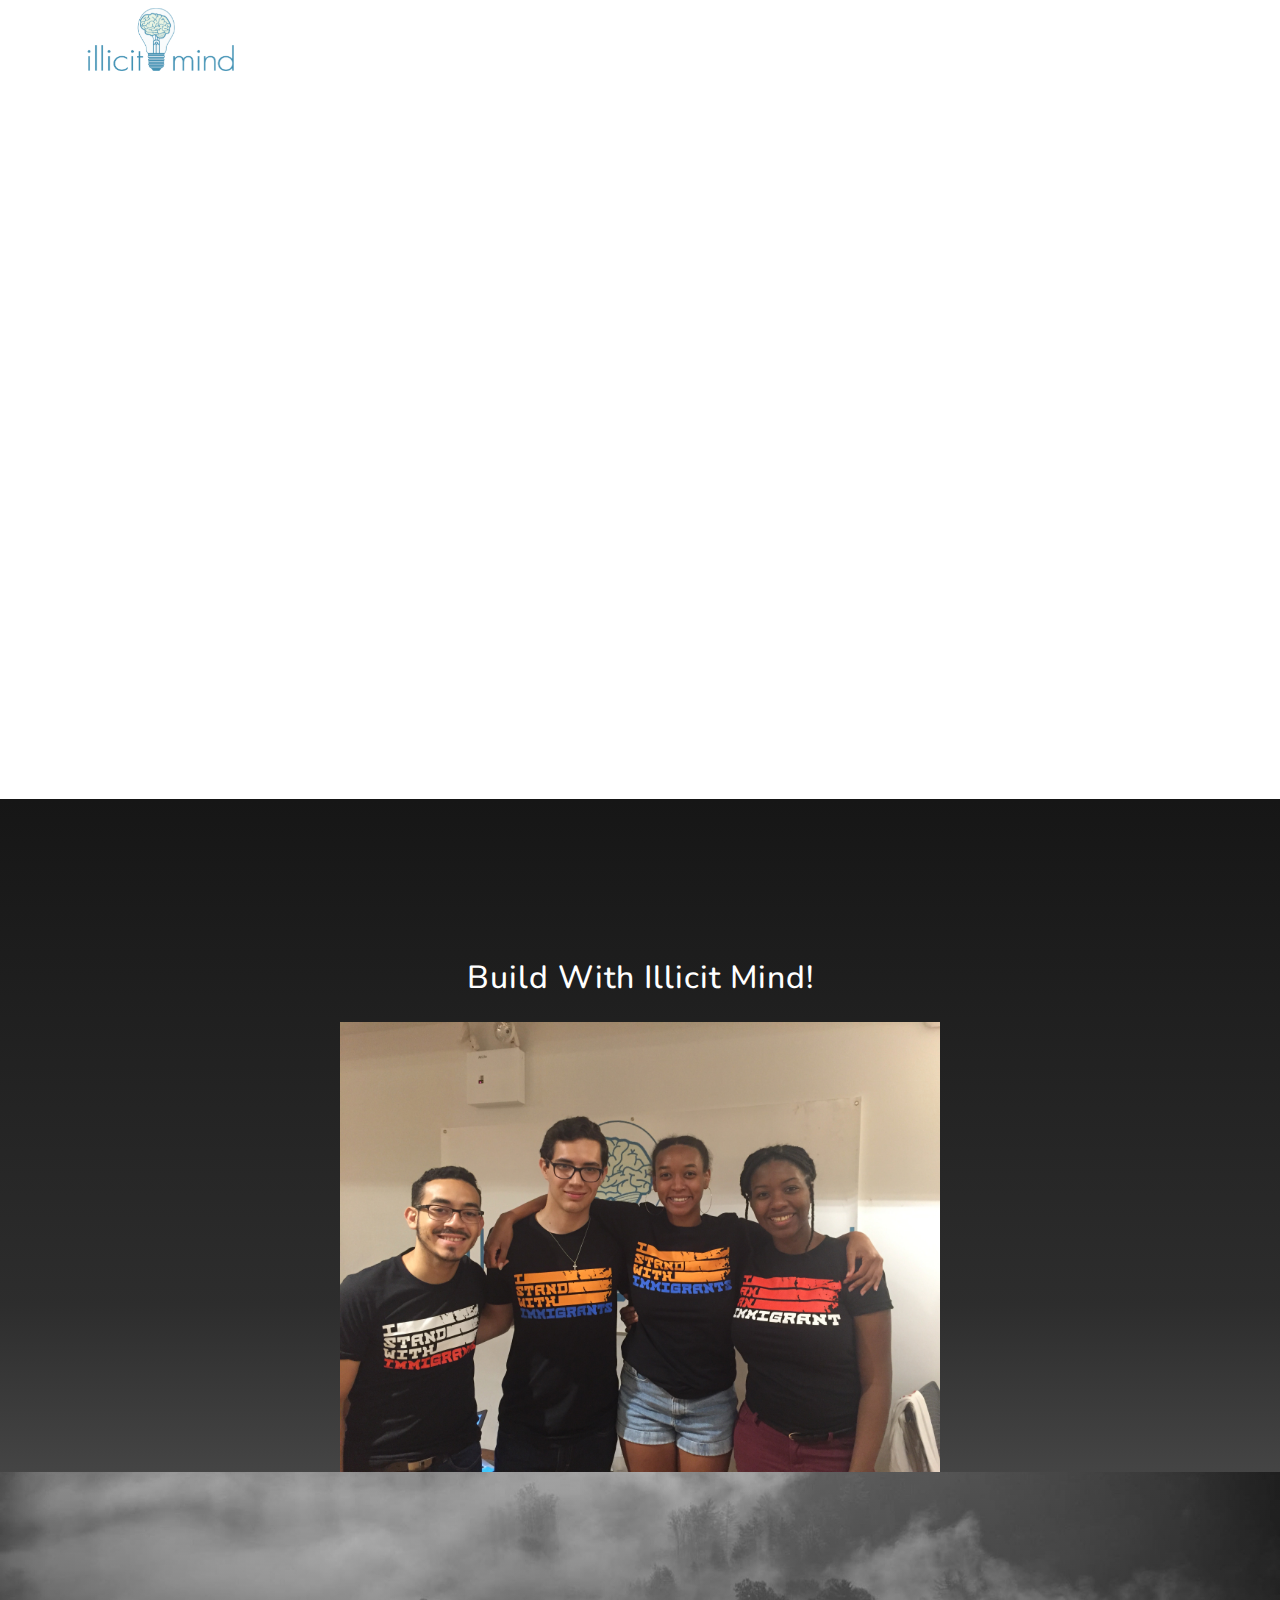
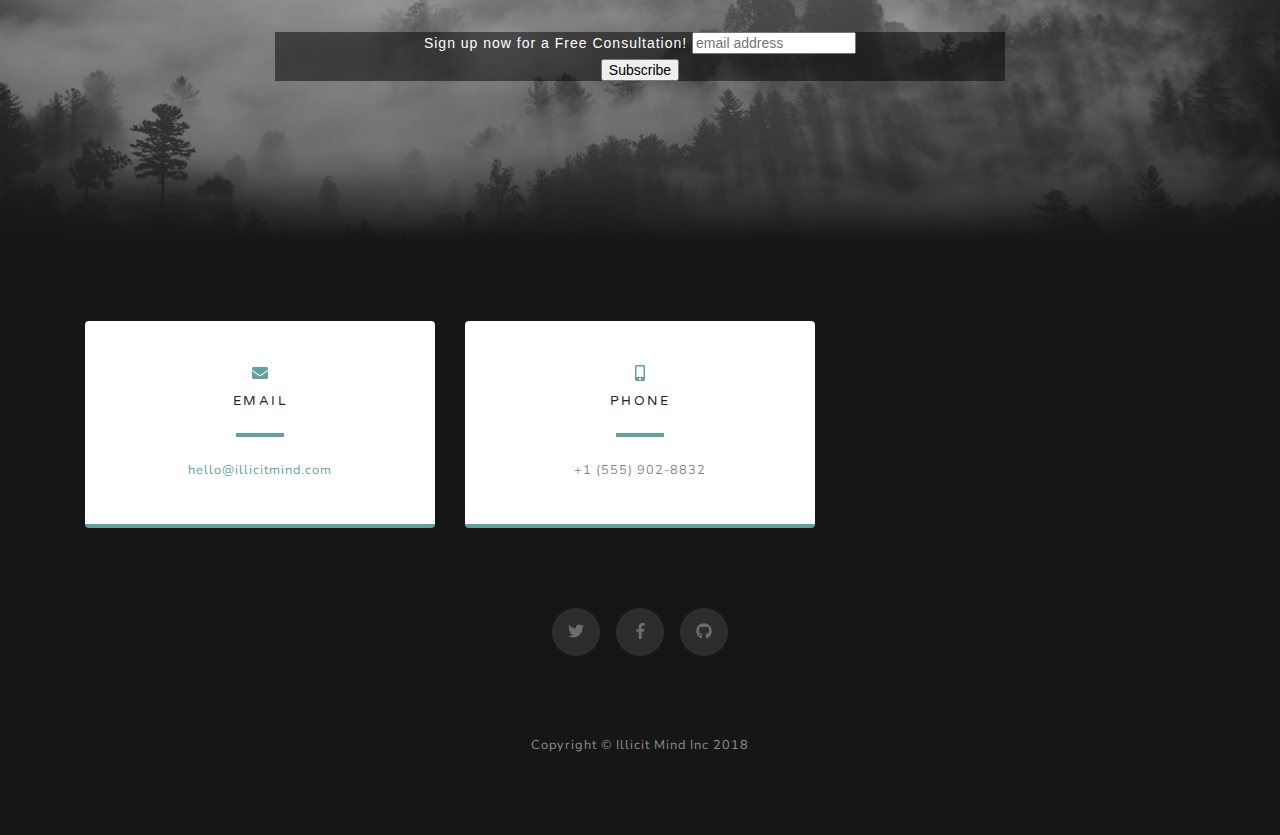
==== index.html @ fdbd666c "New" ====
<!DOCTYPE html>
<html lang="en">

  <head>

    <meta charset="utf-8">
    <meta name="viewport" content="width=device-width, initial-scale=1, shrink-to-fit=no">
    <meta name="description" content="">
    <meta name="author" content="">

    <title>Grayscale - Start Bootstrap Theme</title>

    <!-- Bootstrap core CSS -->
    <link href="vendor/bootstrap/css/bootstrap.min.css" rel="stylesheet">

    <!-- Custom fonts for this template -->
    <link href="https://fonts.googleapis.com/css?family=Varela+Round" rel="stylesheet">
    <link href="https://fonts.googleapis.com/css?family=Nunito:200,200i,300,300i,400,400i,600,600i,700,700i,800,800i,900,900i" rel="stylesheet">

    <!-- Custom styles for this template -->
    <link href="css/grayscale.min.css" rel="stylesheet">
<!-- Begin MailChimp Signup Form -->
<link href="http://cdn-images.mailchimp.com/embedcode/horizontal-slim-10_7.css" rel="stylesheet" type="text/css">
<style type="text/css">
	#mc_embed_signup{background:rgba(0, 0, 0, 0.5); clear:left; font:14px Helvetica,Arial,sans-serif; width:100%;}
	/* Add your own MailChimp form style overrides in your site stylesheet or in this style block.
	   We recommend moving this block and the preceding CSS link to the HEAD of your HTML file. */
</style>


<!--End mc_embed_signup-->
  </head>

  <body id="page-top">

    <!-- Navigation -->
    <nav class="navbar navbar-expand-lg navbar-light fixed-top" id="mainNav">
      <div class="container" >
          <a class="navbar-brand" href="#">
              <img id="logo" class="d-inline-block mr-1" alt="Logo" src="img/logo.png" style="width: 150px;"> 
               </a>
        
        
      </div>
    </nav>

   
      
      <div class="container-fluid" style="margin-bottom: 1em;">
          <div class="embed-responsive embed-responsive-16by9" style="margin-top: 5em;">
              <iframe class="embed-responsive-item" src="https://www.youtube.com/embed/RfRRzMKHbWQ" frameborder="0" allowfullscreen></iframe>
            </div>
      </div>


    <!-- About Section -->
    <section id="about" class="about-section text-center">
      <div class="container">
        <div class="row">
          <div class="col-lg-8 mx-auto">
            <h2 class="text-white mb-4">Build With Illicit Mind!</h2>
          </div>
        </div>
        <img src="img/team.jpg" class="img-fluid" alt="" style="width: 600px;">
      </div>
    </section>

    <!-- Signup Section -->
    <section id="signup" class="signup-section">
      <div class="container">
        <div class="row">
          <div class="col-md-10 col-lg-8 mx-auto text-center">

              <div id="mc_embed_signup">
                  <form action="https://illicitmind.us8.list-manage.com/subscribe/post?u=f2059173db75cffe01d63f84f&amp;id=27ee53eab3" method="post" id="mc-embedded-subscribe-form" name="mc-embedded-subscribe-form" class="validate" target="_blank" novalidate>
                      <div id="mc_embed_signup_scroll">
                    <label for="mce-EMAIL" style="color: #fff;">Sign up now for a Free Consultation!</label>
                    <input type="email" value="" name="EMAIL" class="email" id="mce-EMAIL" placeholder="email address" required>
                      <!-- real people should not fill this in and expect good things - do not remove this or risk form bot signups-->
                      <div style="position: absolute; left: -5000px;" aria-hidden="true"><input type="text" name="b_f2059173db75cffe01d63f84f_27ee53eab3" tabindex="-1" value=""></div>
                      <div class="clear"><input type="submit" value="Subscribe" name="subscribe" id="mc-embedded-subscribe" class="button"></div>
                      </div>
                  </form>
                  </div>

          </div>
        </div>
      </div>
    </section>

    <!-- Contact Section -->
    <section class="contact-section bg-black">
      <div class="container">

        <div class="row">

          <div class="col-md-4 mb-3 mb-md-0">
            <div class="card py-4 h-100">
              <div class="card-body text-center">
                <i class="fas fa-envelope text-primary mb-2"></i>
                <h4 class="text-uppercase m-0">Email</h4>
                <hr class="my-4">
                <div class="small text-black-50">
                  <a href="#">hello@illicitmind.com</a>
                </div>
              </div>
            </div>
          </div>

          <div class="col-md-4 mb-3 mb-md-0">
            <div class="card py-4 h-100">
              <div class="card-body text-center">
                <i class="fas fa-mobile-alt text-primary mb-2"></i>
                <h4 class="text-uppercase m-0">Phone</h4>
                <hr class="my-4">
                <div class="small text-black-50">+1 (555) 902-8832</div>
              </div>
            </div>
          </div>
        </div>

        <div class="social d-flex justify-content-center">
          <a href="#" class="mx-2">
            <i class="fab fa-twitter"></i>
          </a>
          <a href="#" class="mx-2">
            <i class="fab fa-facebook-f"></i>
          </a>
          <a href="#" class="mx-2">
            <i class="fab fa-github"></i>
          </a>
        </div>

      </div>
    </section>

    <!-- Footer -->
    <footer class="bg-black small text-center text-white-50">
      <div class="container">
        Copyright &copy; Illicit Mind Inc 2018
      </div>
    </footer>

    <!-- Bootstrap core JavaScript -->
    <script src="vendor/jquery/jquery.min.js"></script>
    <script src="vendor/bootstrap/js/bootstrap.bundle.min.js"></script>

    <!-- Plugin JavaScript -->
    <script src="vendor/font-awesome/js/all.js"></script>
    <script src="vendor/jquery-easing/jquery.easing.min.js"></script>

    <!-- Custom scripts for this template -->
    <script src="js/grayscale.min.js"></script>

  </body>

</html>
---- css/grayscale.min.css ----
#mainNav{min-height:56px;background-color:#fff}#mainNav .navbar-toggler{font-size:80%;padding:.75rem;color:#64a19d;border:1px solid #64a19d}#mainNav .navbar-toggler:focus{outline:0}#mainNav .navbar-brand{color:#161616;font-weight:700;padding:.9rem 0}#mainNav .navbar-nav .nav-item:hover{color:fade(white,80%);outline:0;background-color:transparent}#mainNav .navbar-nav .nav-item:active,#mainNav .navbar-nav .nav-item:focus{outline:0;background-color:transparent}@media (min-width:992px){#mainNav{padding-top:0;padding-bottom:0;border-bottom:none;background-color:transparent;transition:background-color .3s ease-in-out}#mainNav .navbar-brand{padding:.5rem 0;color:rgba(255,255,255,.5)}#mainNav .nav-link{transition:none;padding:2rem 1.5rem;color:rgba(255,255,255,.5)}#mainNav .nav-link:hover{color:rgba(255,255,255,.75)}#mainNav .nav-link:active{color:#fff}#mainNav.navbar-shrink{background-color:#fff}#mainNav.navbar-shrink .navbar-brand{color:#161616}#mainNav.navbar-shrink .nav-link{color:#161616;padding:1.5rem 1.5rem 1.25rem;border-bottom:.25rem solid transparent}#mainNav.navbar-shrink .nav-link:hover{color:#64a19d}#mainNav.navbar-shrink .nav-link:active{color:#467370}#mainNav.navbar-shrink .nav-link.active{color:#64a19d;outline:0;border-bottom:.25rem solid #64a19d}}.masthead{position:relative;width:100%;height:auto;min-height:35rem;padding:15rem 0;background:linear-gradient(to bottom,rgba(22,22,22,.1) 0,rgba(22,22,22,.5) 75%,#161616 100%),url(../img/bg-masthead.jpg);background-position:center;background-repeat:no-repeat;background-attachment:scroll;background-size:cover}.masthead h1{font-family:'Varela Round';font-size:2.5rem;line-height:2.5rem;letter-spacing:.8rem;background:-webkit-linear-gradient(rgba(255,255,255,.9),rgba(255,255,255,0));-webkit-text-fill-color:transparent;-webkit-background-clip:text}.masthead h2{max-width:20rem;font-size:1rem}@media (min-width:768px){.masthead h1{font-size:4rem;line-height:4rem}}@media (min-width:992px){.masthead{height:100vh;padding:0}.masthead h1{font-size:6.5rem;line-height:6.5rem;letter-spacing:.8rem}.masthead h2{max-width:30rem;font-size:1.25rem}}.btn{box-shadow:0 .1875rem .1875rem 0 rgba(0,0,0,.1)!important;padding:1.25rem 2rem;font-family:'Varela Round';font-size:80%;text-transform:uppercase;letter-spacing:.15rem;border:0}.btn-primary{background-color:#64a19d}.btn-primary:hover{background-color:#4f837f}.btn-primary:focus{background-color:#4f837f;color:#fff}.btn-primary:active{background-color:#467370!important}.about-section{padding-top:10rem;background:linear-gradient(to bottom,#161616 0,rgba(22,22,22,.9) 75%,rgba(22,22,22,.8) 100%)}.about-section p{margin-bottom:5rem}.projects-section{padding:10rem 0}.projects-section .featured-text{padding:2rem}@media (min-width:992px){.projects-section .featured-text{padding:0 0 0 2rem;border-left:.5rem solid #64a19d}}.projects-section .project-text{padding:3rem;font-size:90%}@media (min-width:992px){.projects-section .project-text{padding:5rem}.projects-section .project-text hr{border-color:#64a19d;border-width:.25rem;width:30%}}.signup-section{padding:10rem 0;background:linear-gradient(to bottom,rgba(22,22,22,.1) 0,rgba(22,22,22,.5) 75%,#161616 100%),url(../img/bg-signup.jpg);background-position:center;background-repeat:no-repeat;background-attachment:scroll;background-size:cover}.signup-section .form-inline input{box-shadow:0 .1875rem .1875rem 0 rgba(0,0,0,.1)!important;padding:1.25rem 2rem;font-family:'Varela Round';font-size:80%;text-transform:uppercase;letter-spacing:.15rem;border:0}.contact-section{padding:5rem 0 0}.contact-section .card{border:0;border-bottom:.25rem solid #64a19d}.contact-section .card h4{font-size:.8rem;font-family:'Varela Round';text-transform:uppercase;letter-spacing:.15rem}.contact-section .card hr{border-color:#64a19d;border-width:.25rem;width:3rem}.contact-section .social{margin-top:5rem}.contact-section .social a{text-align:center;height:3rem;width:3rem;background:rgba(255,255,255,.1);border-radius:100%;line-height:3rem;color:rgba(255,255,255,.3)}.contact-section .social a:hover{color:rgba(255,255,255,.5)}.contact-section .social a:active{color:#fff}body{font-family:Nunito;letter-spacing:.0625em}a{color:#64a19d}a:focus,a:hover{text-decoration:none;color:#3c6360}.bg-black{background-color:#161616!important}.bg-primary{background-color:#64a19d!important}.text-primary{color:#64a19d!important}footer{padding:5rem 0}
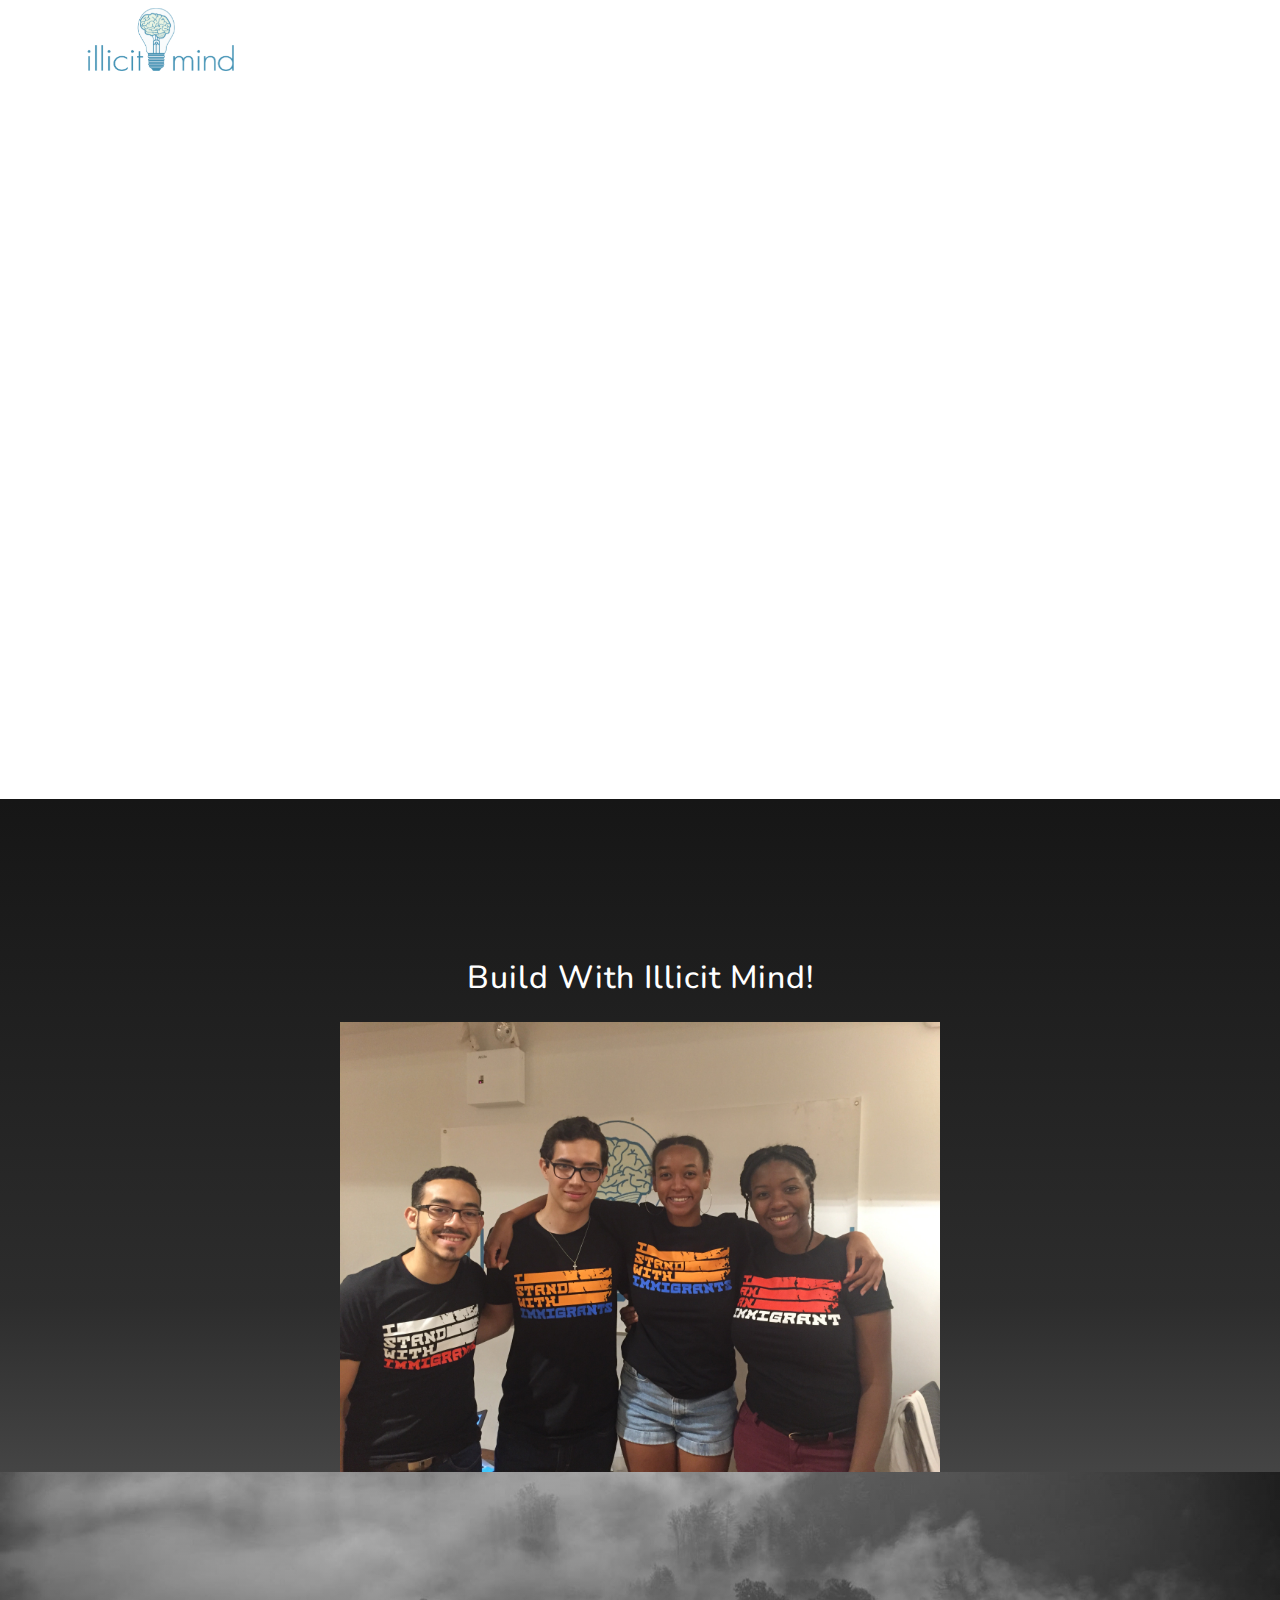
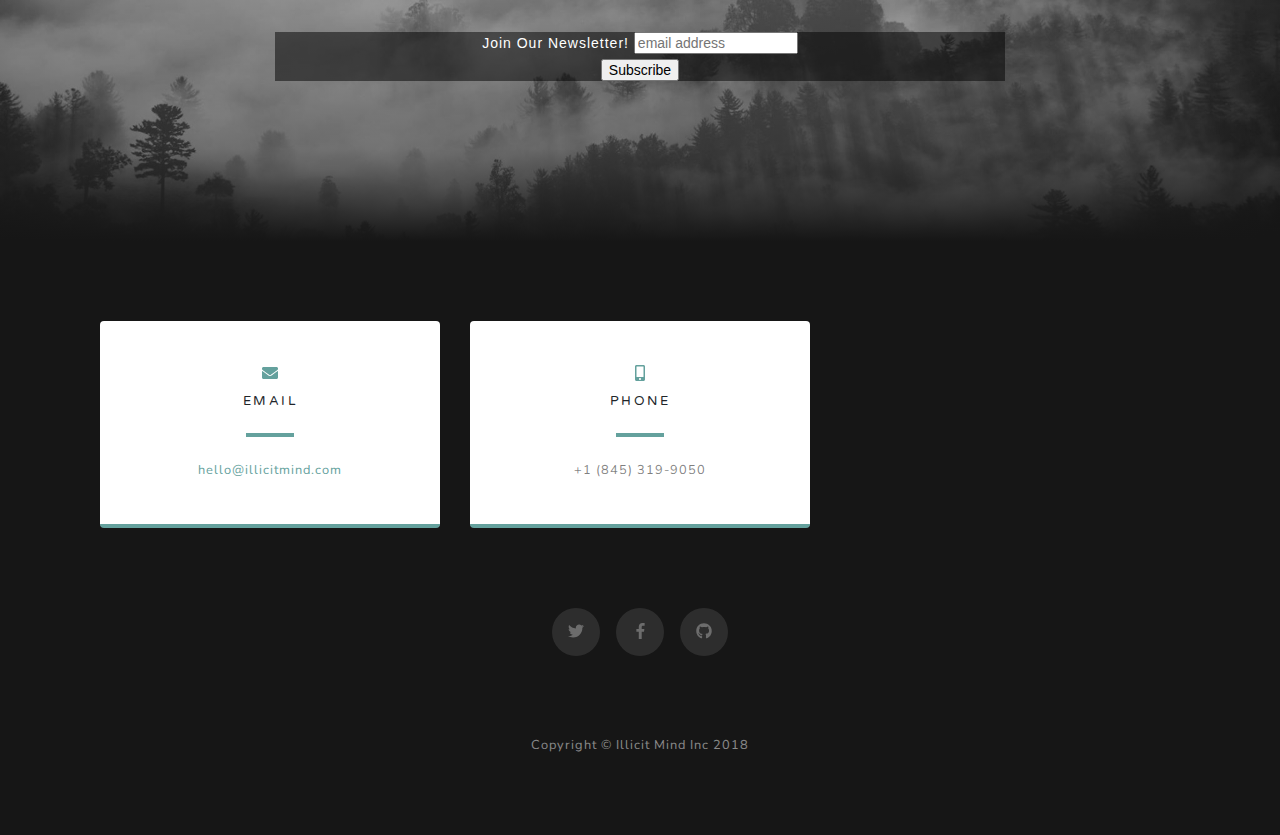
==== commit 49949272: "updates" ====
--- a/index.html
+++ b/index.html
@@ -8,7 +8,7 @@
     <meta name="description" content="">
     <meta name="author" content="">
 
-    <title>Grayscale - Start Bootstrap Theme</title>
+    <title>Illicit Mind Inc</title>
 
     <!-- Bootstrap core CSS -->
     <link href="vendor/bootstrap/css/bootstrap.min.css" rel="stylesheet">
@@ -74,7 +74,7 @@
               <div id="mc_embed_signup">
                   <form action="https://illicitmind.us8.list-manage.com/subscribe/post?u=f2059173db75cffe01d63f84f&amp;id=27ee53eab3" method="post" id="mc-embedded-subscribe-form" name="mc-embedded-subscribe-form" class="validate" target="_blank" novalidate>
                       <div id="mc_embed_signup_scroll">
-                    <label for="mce-EMAIL" style="color: #fff;">Sign up now for a Free Consultation!</label>
+                    <label for="mce-EMAIL" style="color: #fff;">Join Our Newsletter!</label>
                     <input type="email" value="" name="EMAIL" class="email" id="mce-EMAIL" placeholder="email address" required>
                       <!-- real people should not fill this in and expect good things - do not remove this or risk form bot signups-->
                       <div style="position: absolute; left: -5000px;" aria-hidden="true"><input type="text" name="b_f2059173db75cffe01d63f84f_27ee53eab3" tabindex="-1" value=""></div>
@@ -92,7 +92,8 @@
     <section class="contact-section bg-black">
       <div class="container">
 
-        <div class="row">
+        <div class="row" style="float: none;
+        margin: 0 auto;">
 
           <div class="col-md-4 mb-3 mb-md-0">
             <div class="card py-4 h-100">
@@ -113,7 +114,7 @@
                 <i class="fas fa-mobile-alt text-primary mb-2"></i>
                 <h4 class="text-uppercase m-0">Phone</h4>
                 <hr class="my-4">
-                <div class="small text-black-50">+1 (555) 902-8832</div>
+                <div class="small text-black-50">+1 (845) 319-9050‬</div>
               </div>
             </div>
           </div>
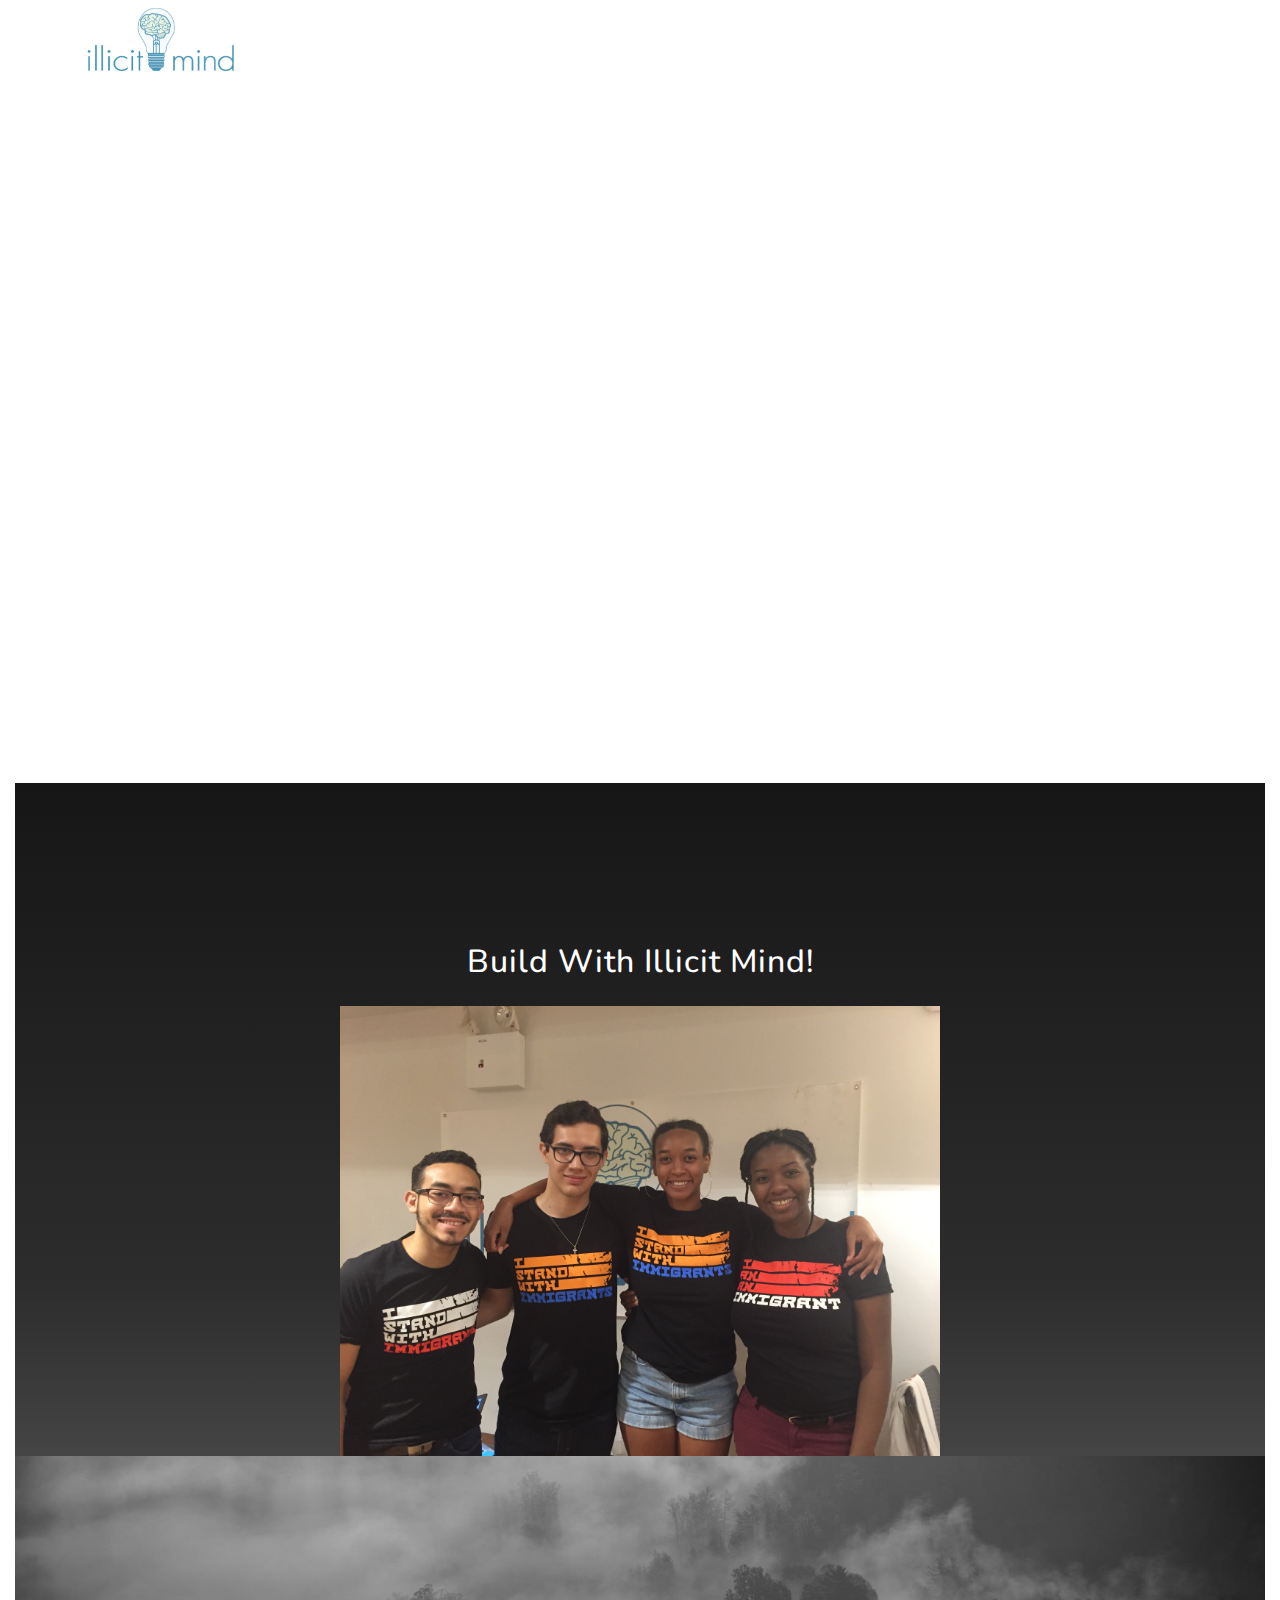
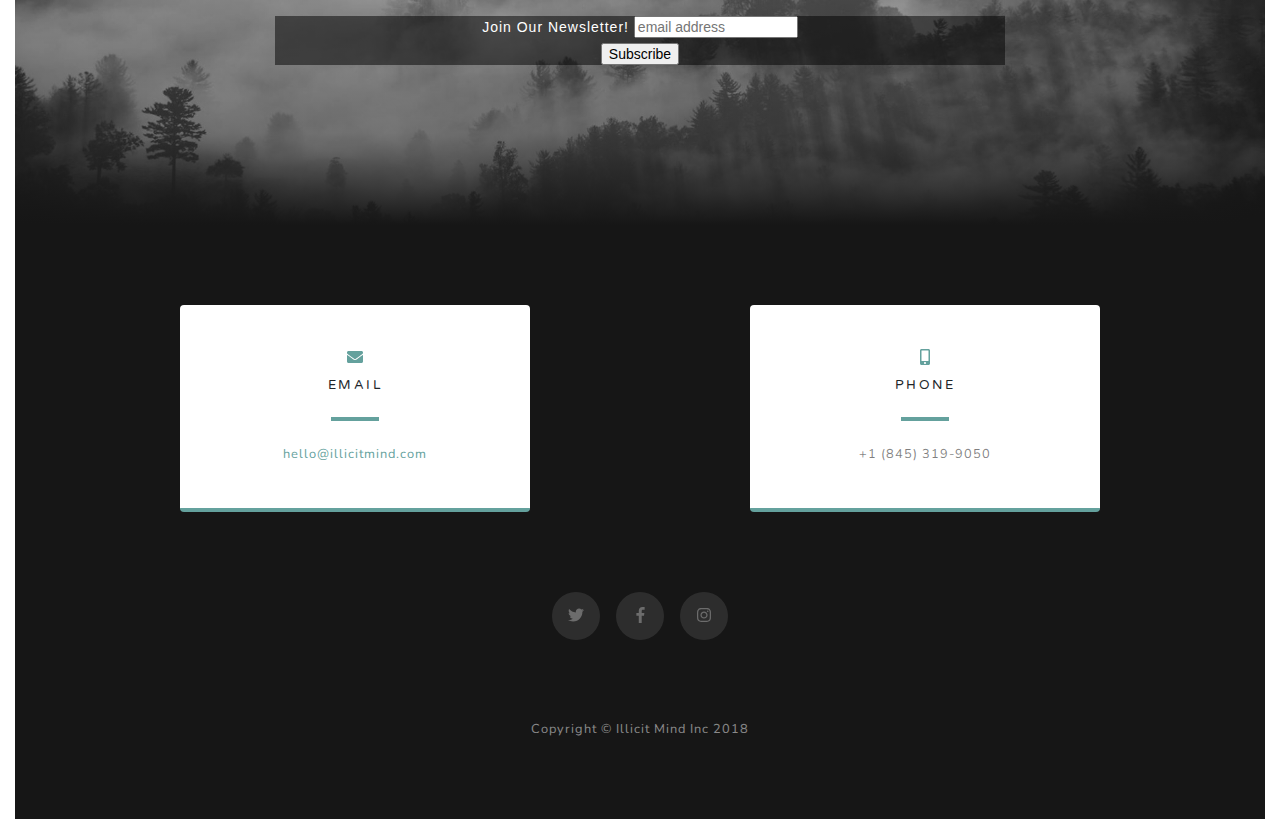
==== commit 4d83d94f: "new vid" ====
--- a/index.html
+++ b/index.html
@@ -47,9 +47,11 @@
    
       
       <div class="container-fluid" style="margin-bottom: 1em;">
-          <div class="embed-responsive embed-responsive-16by9" style="margin-top: 5em;">
+          <!--<div class="embed-responsive embed-responsive-16by9" style="margin-top: 5em;">
               <iframe class="embed-responsive-item" src="https://www.youtube.com/embed/RfRRzMKHbWQ" frameborder="0" allowfullscreen></iframe>
-            </div>
+            </div> -->
+            <div class="embed-responsive embed-responsive-16by9" style="margin-top: 5em;">
+              <iframe class="embed-responsive-item" src="https://vimeo.com/281880380"></iframe>
       </div>
 
 
@@ -92,10 +94,10 @@
     <section class="contact-section bg-black">
       <div class="container">
 
-        <div class="row" style="float: none;
-        margin: 0 auto;">
+        <div class="row" >
 
-          <div class="col-md-4 mb-3 mb-md-0">
+          <div class="col-md-4 mb-3 mb-md-0" style="float: center;
+          margin: 0 auto;">
             <div class="card py-4 h-100">
               <div class="card-body text-center">
                 <i class="fas fa-envelope text-primary mb-2"></i>
@@ -108,7 +110,8 @@
             </div>
           </div>
 
-          <div class="col-md-4 mb-3 mb-md-0">
+          <div class="col-md-4 mb-3 mb-md-0" style="float: center;
+          margin: 0 auto;">
             <div class="card py-4 h-100">
               <div class="card-body text-center">
                 <i class="fas fa-mobile-alt text-primary mb-2"></i>
@@ -121,14 +124,14 @@
         </div>
 
         <div class="social d-flex justify-content-center">
-          <a href="#" class="mx-2">
+          <a href="https://twitter.com/illicitmindinc" class="mx-2">
             <i class="fab fa-twitter"></i>
           </a>
-          <a href="#" class="mx-2">
+          <a href="https://www.facebook.com/illicitmindinc" class="mx-2">
             <i class="fab fa-facebook-f"></i>
           </a>
-          <a href="#" class="mx-2">
-            <i class="fab fa-github"></i>
+          <a href="https://www.instagram.com/illicitmindinc/" class="mx-2">
+            <i class="fab fa-instagram"></i>
           </a>
         </div>
 
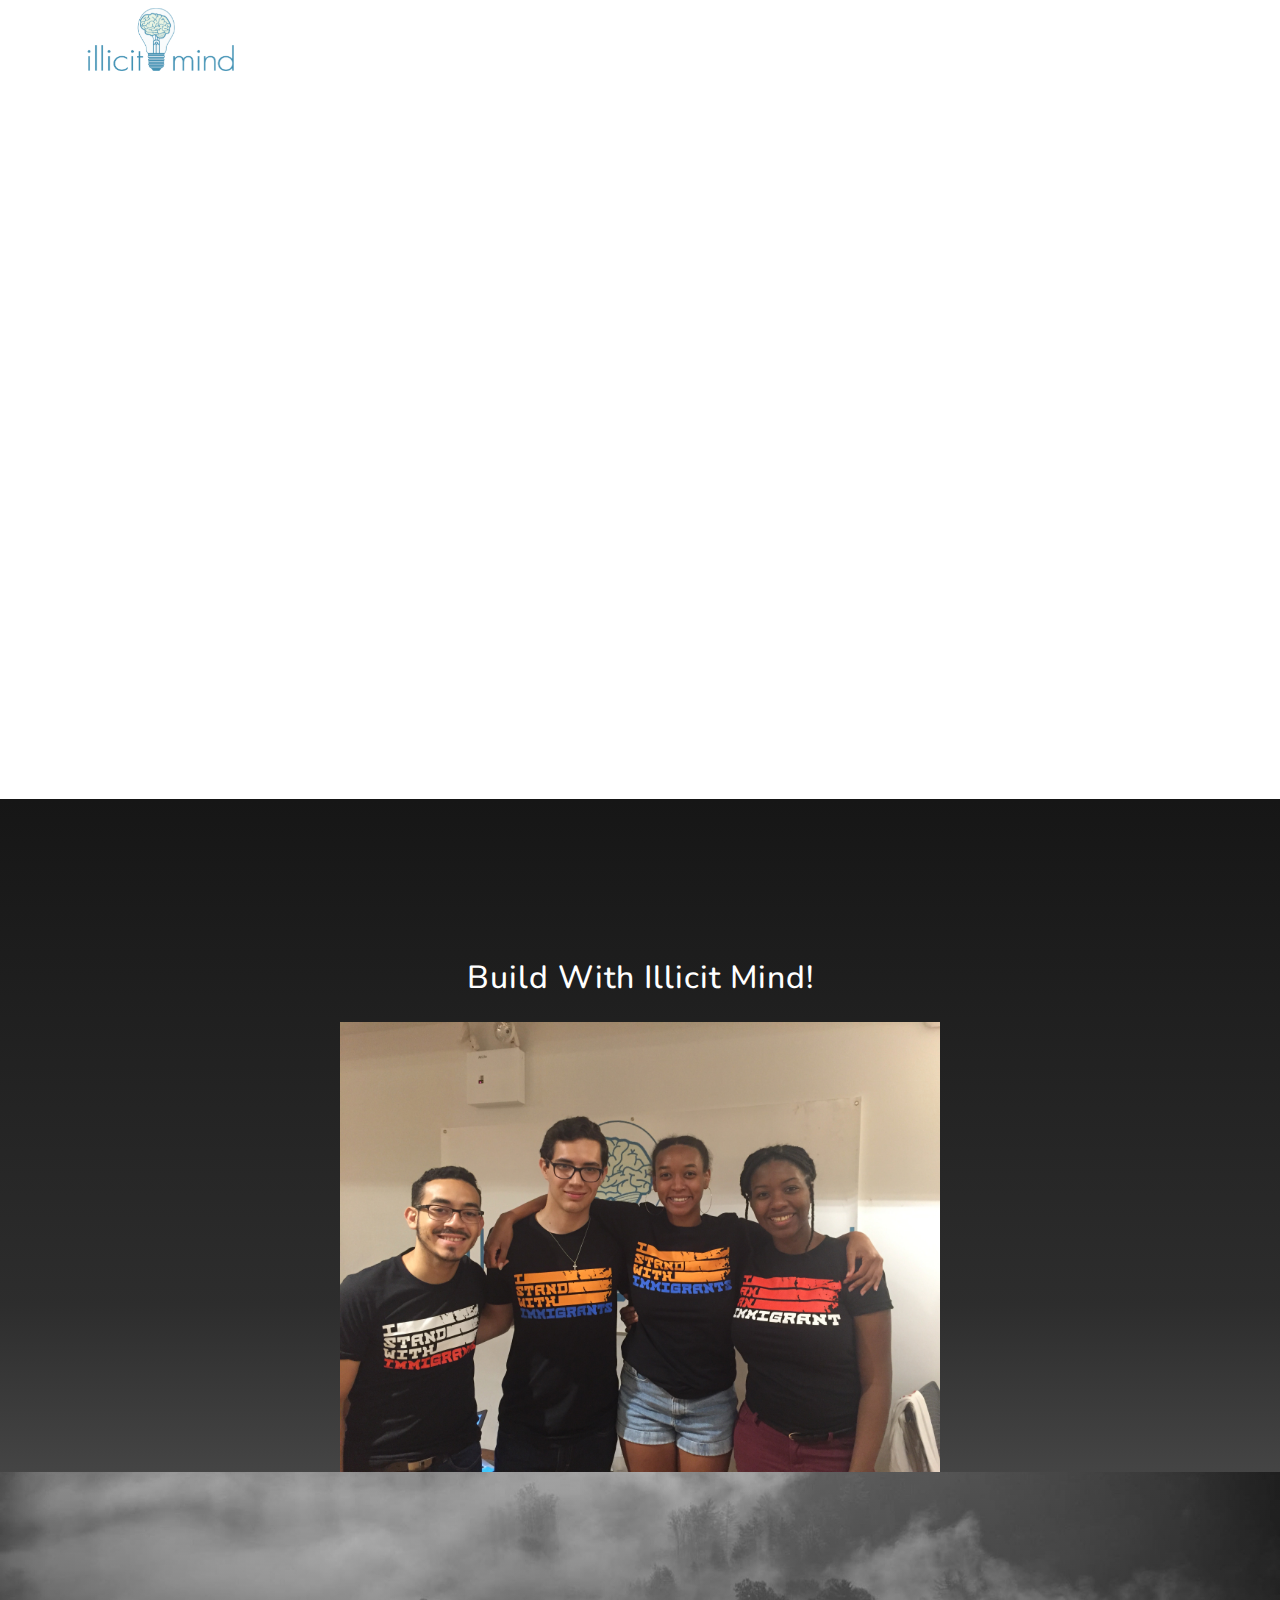
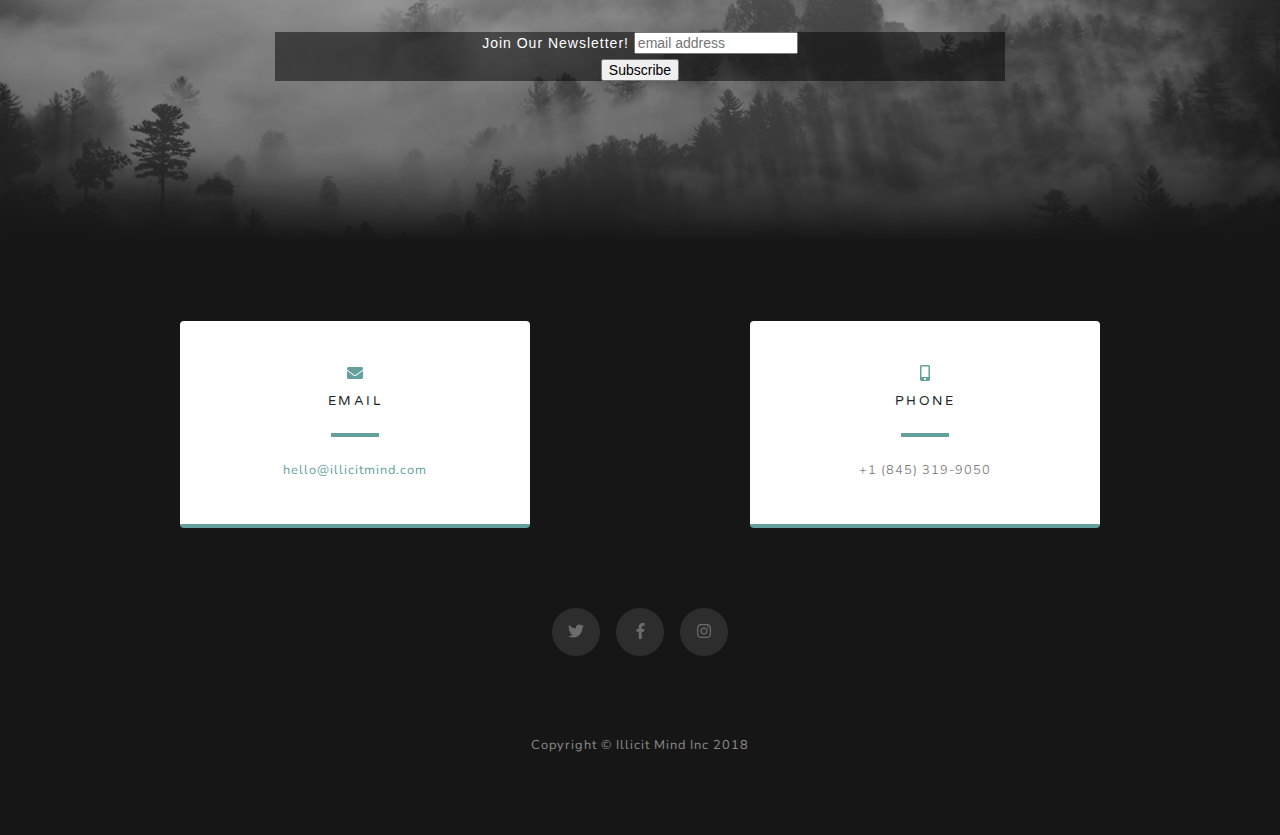
==== commit b0fc46fd: "update" ====
--- a/index.html
+++ b/index.html
@@ -47,11 +47,9 @@
    
       
       <div class="container-fluid" style="margin-bottom: 1em;">
-          <!--<div class="embed-responsive embed-responsive-16by9" style="margin-top: 5em;">
-              <iframe class="embed-responsive-item" src="https://www.youtube.com/embed/RfRRzMKHbWQ" frameborder="0" allowfullscreen></iframe>
-            </div> -->
-            <div class="embed-responsive embed-responsive-16by9" style="margin-top: 5em;">
-              <iframe class="embed-responsive-item" src="https://vimeo.com/281880380"></iframe>
+        <div class="embed-responsive embed-responsive-16by9" style="margin-top: 5em;">
+              <iframe class="embed-responsive-item" src="https://www.youtube.com/embed/up0wHr-O1E4" frameborder="0" allowfullscreen></iframe>
+            </div> 
       </div>
 
 
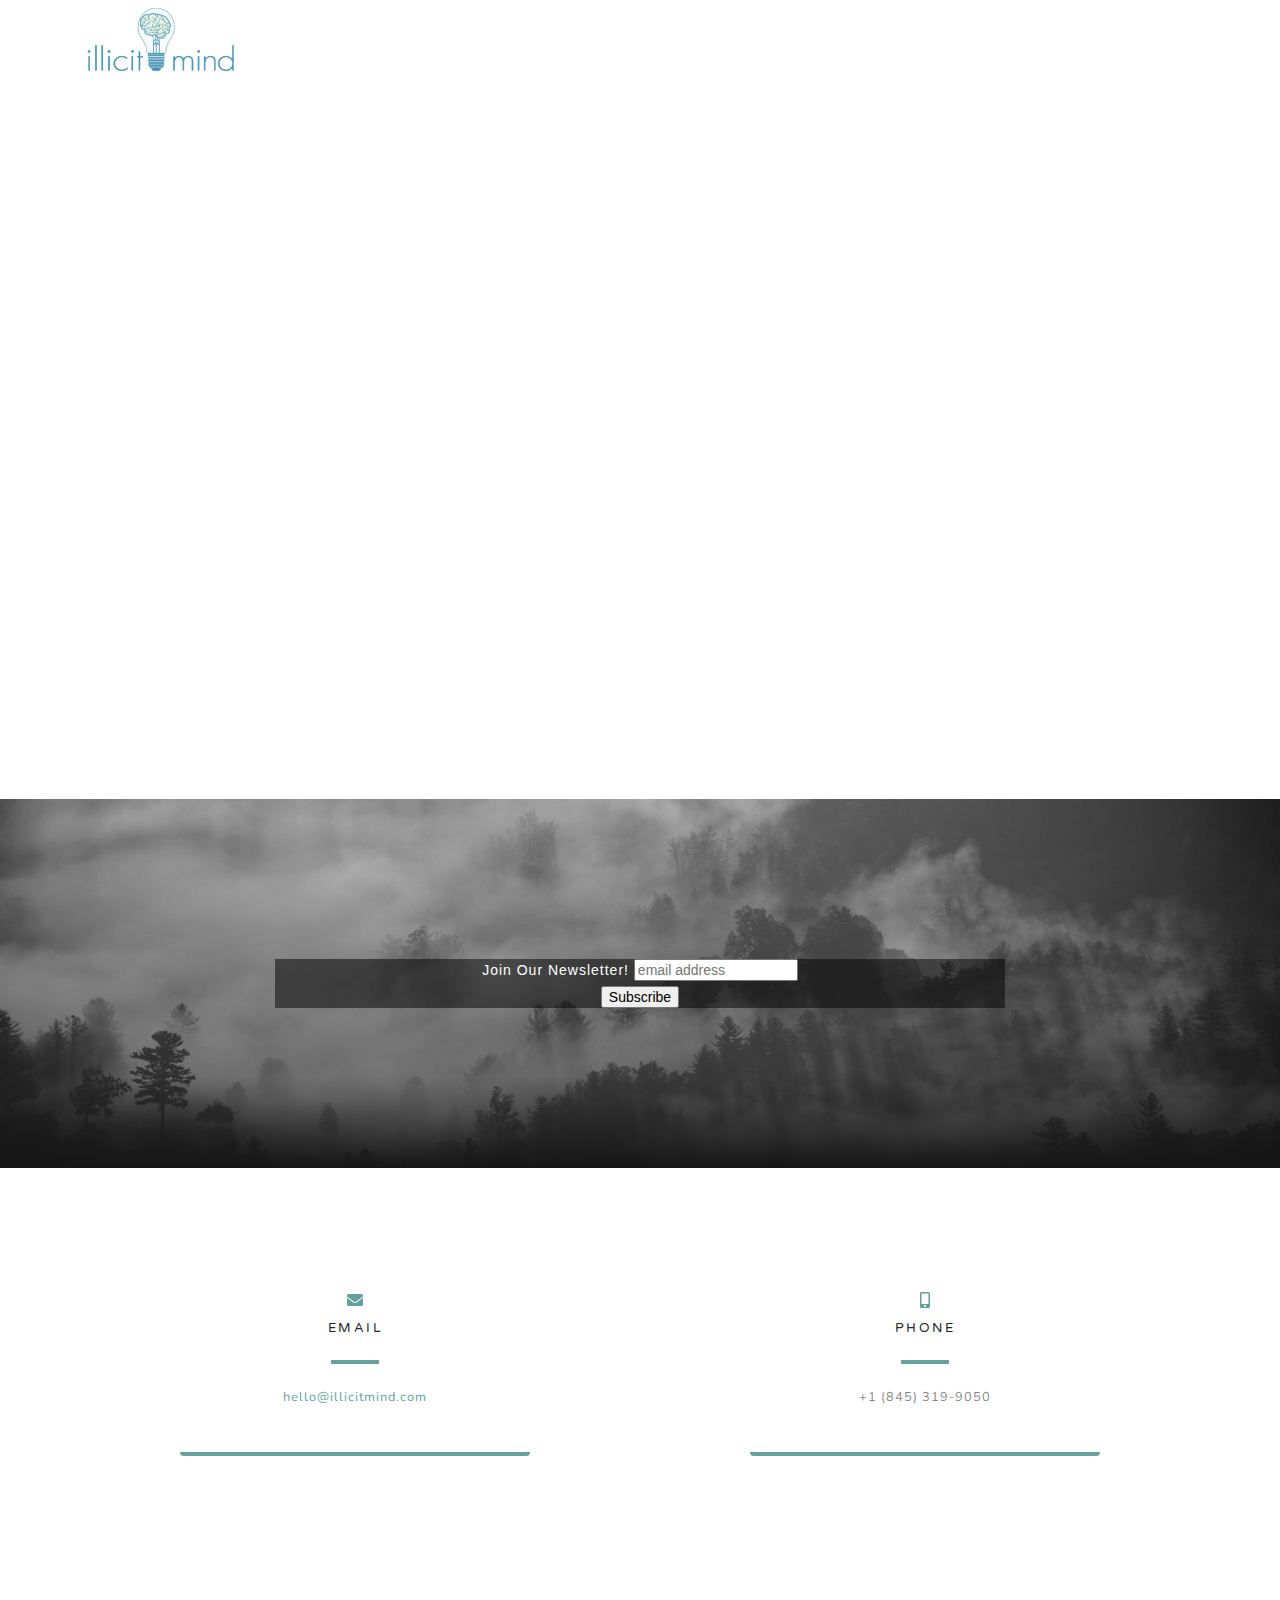
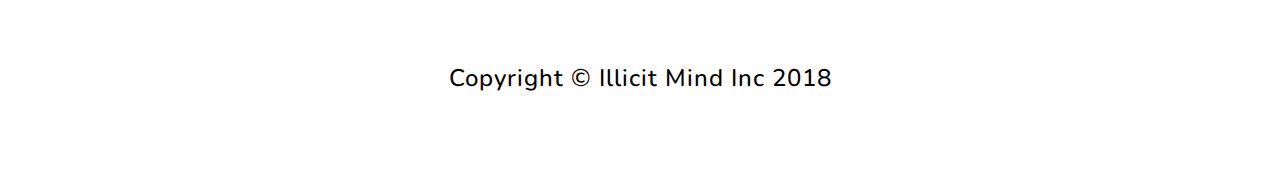
==== commit 5a93edb0: "l" ====
--- a/index.html
+++ b/index.html
@@ -48,12 +48,12 @@
       
       <div class="container-fluid" style="margin-bottom: 1em;">
         <div class="embed-responsive embed-responsive-16by9" style="margin-top: 5em;">
-              <iframe class="embed-responsive-item" src="https://www.youtube.com/embed/up0wHr-O1E4" frameborder="0" allowfullscreen></iframe>
+              <iframe class="embed-responsive-item" src="https://www.youtube.com/embed/up0wHr-O1E4" frameborder="0" allow="autoplay; encrypted-media" allowfullscreen></iframe>
             </div> 
       </div>
 
 
-    <!-- About Section -->
+    <!-- About Section
     <section id="about" class="about-section text-center">
       <div class="container">
         <div class="row">
@@ -64,7 +64,7 @@
         <img src="img/team.jpg" class="img-fluid" alt="" style="width: 600px;">
       </div>
     </section>
-
+ -->
     <!-- Signup Section -->
     <section id="signup" class="signup-section">
       <div class="container">
@@ -89,7 +89,7 @@
     </section>
 
     <!-- Contact Section -->
-    <section class="contact-section bg-black">
+    <section class="contact-section">
       <div class="container">
 
         <div class="row" >
@@ -137,9 +137,10 @@
     </section>
 
     <!-- Footer -->
-    <footer class="bg-black small text-center text-white-50">
+    <footer class="small text-center text-white-50">
       <div class="container">
-        Copyright &copy; Illicit Mind Inc 2018
+        <h4 styl
+        <h4 style="color: black ">Copyright &copy; Illicit Mind Inc 2018</h4> 
       </div>
     </footer>
 
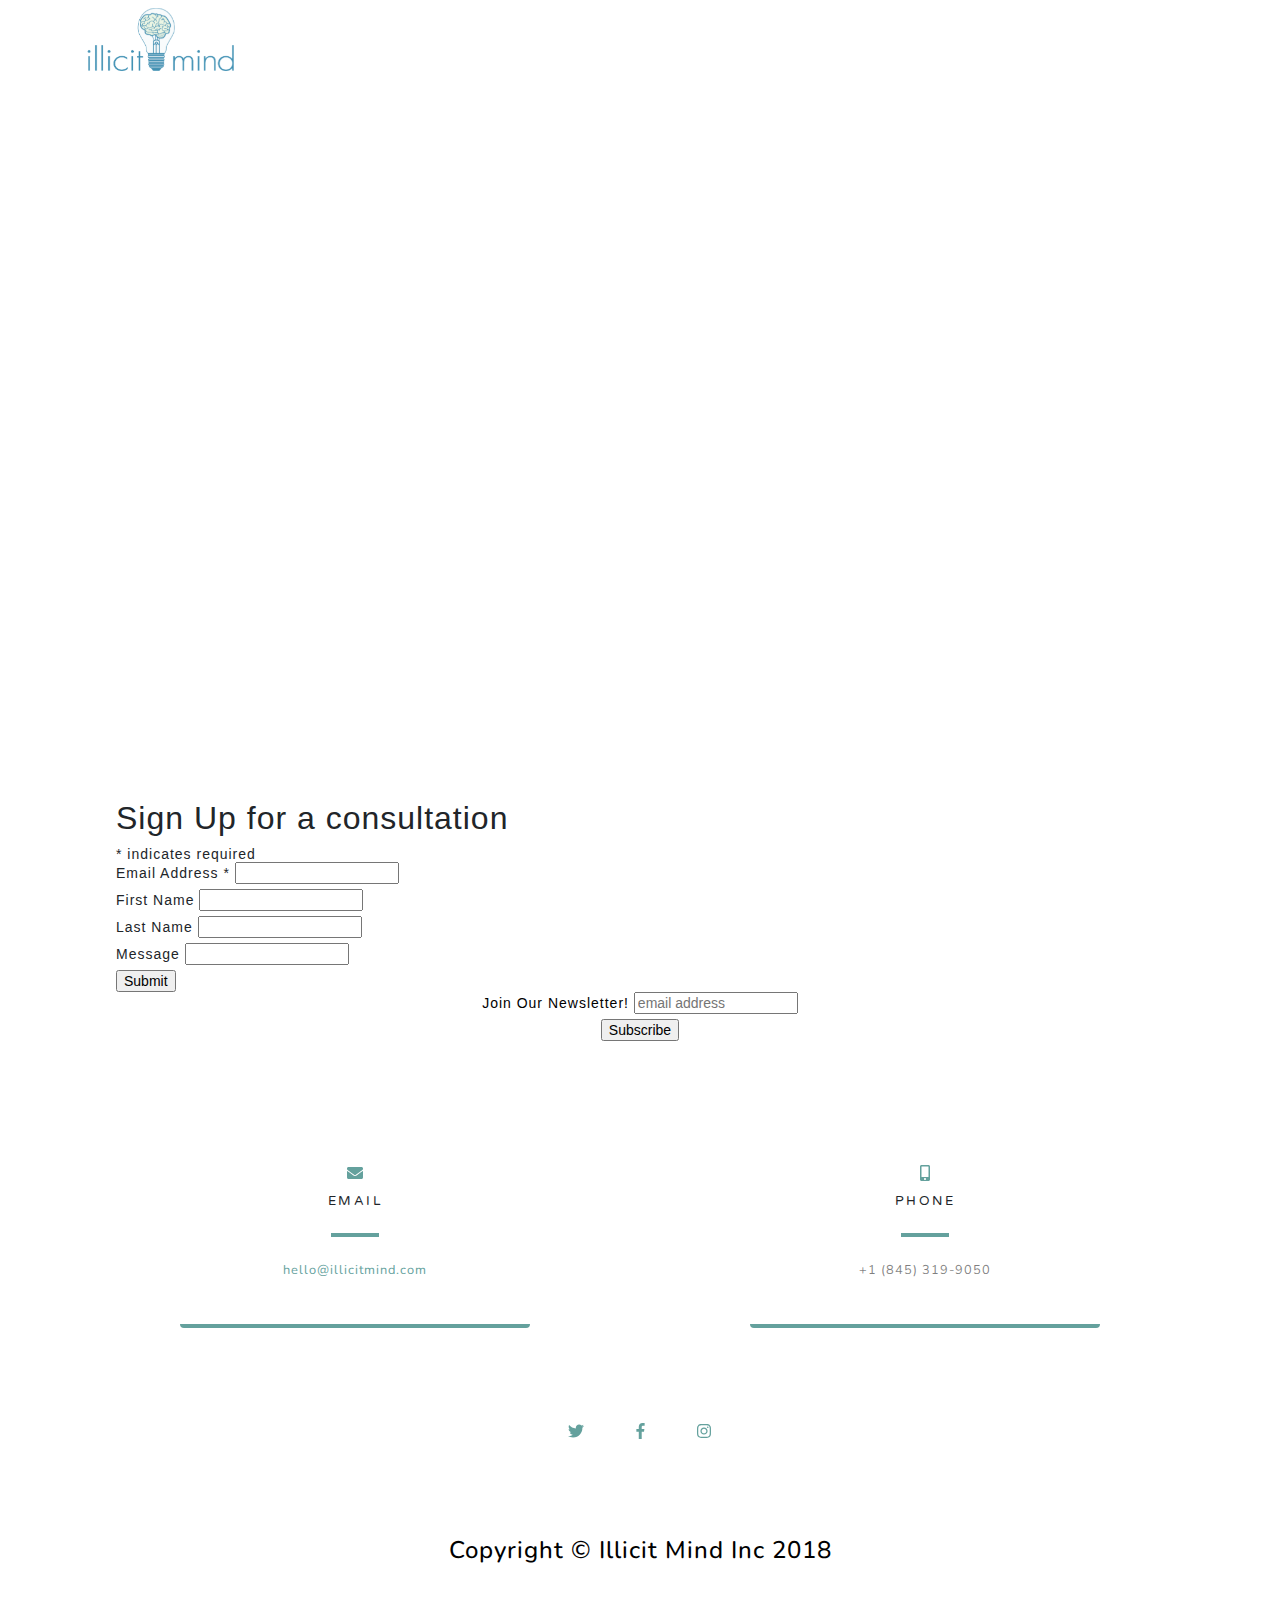
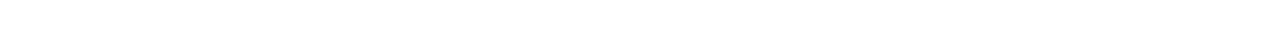
==== commit b1d3c1c9: "d" ====
--- a/index.html
+++ b/index.html
@@ -22,10 +22,13 @@
 <!-- Begin MailChimp Signup Form -->
 <link href="http://cdn-images.mailchimp.com/embedcode/horizontal-slim-10_7.css" rel="stylesheet" type="text/css">
 <style type="text/css">
-	#mc_embed_signup{background:rgba(0, 0, 0, 0.5); clear:left; font:14px Helvetica,Arial,sans-serif; width:100%;}
+	#mc_embed_signup{background:white; clear:left; font:14px Helvetica,Arial,sans-serif; width:80%; margin: auto;}
 	/* Add your own MailChimp form style overrides in your site stylesheet or in this style block.
 	   We recommend moving this block and the preceding CSS link to the HEAD of your HTML file. */
 </style>
+<!-- Begin MailChimp Signup Form -->
+<link href="http://cdn-images.mailchimp.com/embedcode/classic-10_7.css" rel="stylesheet" type="text/css">
+
 
 
 <!--End mc_embed_signup-->
@@ -67,14 +70,50 @@
  -->
     <!-- Signup Section -->
     <section id="signup" class="signup-section">
-      <div class="container">
+      <div class="container"></div>
+      <div class="row">
+
+<div id="mc_embed_signup">
+<form action="https://illicitmind.us8.list-manage.com/subscribe/post?u=f2059173db75cffe01d63f84f&amp;id=51a4e488fb" method="post" id="mc-embedded-subscribe-form" name="mc-embedded-subscribe-form" class="validate" target="_blank" novalidate>
+    <div id="mc_embed_signup_scroll">
+	<h2>Sign Up for a consultation </h2>
+<div class="indicates-required"><span class="asterisk">*</span> indicates required</div>
+<div class="mc-field-group">
+	<label for="mce-EMAIL">Email Address  <span class="asterisk">*</span>
+</label>
+	<input type="email" value="" name="EMAIL" class="required email" id="mce-EMAIL">
+</div>
+<div class="mc-field-group">
+	<label for="mce-FNAME">First Name </label>
+	<input type="text" value="" name="FNAME" class="" id="mce-FNAME">
+</div>
+<div class="mc-field-group">
+	<label for="mce-LNAME">Last Name </label>
+	<input type="text" value="" name="LNAME" class="" id="mce-LNAME">
+</div>
+<div class="mc-field-group">
+	<label for="mce-MMERGE5">Message </label>
+	<input type="text" value="" name="MMERGE5" class="" id="mce-MMERGE5">
+</div>
+	<div id="mce-responses" class="clear">
+		<div class="response" id="mce-error-response" style="display:none"></div>
+		<div class="response" id="mce-success-response" style="display:none"></div>
+	</div>    <!-- real people should not fill this in and expect good things - do not remove this or risk form bot signups-->
+    <div style="position: absolute; left: -5000px;" aria-hidden="true"><input type="text" name="b_f2059173db75cffe01d63f84f_51a4e488fb" tabindex="-1" value=""></div>
+    <div class="clear"><input type="submit" value="Submit" name="subscribe" id="mc-embedded-subscribe" class="button"></div>
+    </div>
+</form>
+</div>
+<!--End mc_embed_signup-->
+
+      </div>
         <div class="row">
           <div class="col-md-10 col-lg-8 mx-auto text-center">
 
               <div id="mc_embed_signup">
                   <form action="https://illicitmind.us8.list-manage.com/subscribe/post?u=f2059173db75cffe01d63f84f&amp;id=27ee53eab3" method="post" id="mc-embedded-subscribe-form" name="mc-embedded-subscribe-form" class="validate" target="_blank" novalidate>
                       <div id="mc_embed_signup_scroll">
-                    <label for="mce-EMAIL" style="color: #fff;">Join Our Newsletter!</label>
+                    <label for="mce-EMAIL" style="color: black;">Join Our Newsletter!</label>
                     <input type="email" value="" name="EMAIL" class="email" id="mce-EMAIL" placeholder="email address" required>
                       <!-- real people should not fill this in and expect good things - do not remove this or risk form bot signups-->
                       <div style="position: absolute; left: -5000px;" aria-hidden="true"><input type="text" name="b_f2059173db75cffe01d63f84f_27ee53eab3" tabindex="-1" value=""></div>
@@ -139,8 +178,8 @@
     <!-- Footer -->
     <footer class="small text-center text-white-50">
       <div class="container">
-        <h4 styl
-        <h4 style="color: black ">Copyright &copy; Illicit Mind Inc 2018</h4> 
+        
+        <h4 style="color: black">Copyright &copy; Illicit Mind Inc 2018</h4> 
       </div>
     </footer>
 
@@ -151,6 +190,7 @@
     <!-- Plugin JavaScript -->
     <script src="vendor/font-awesome/js/all.js"></script>
     <script src="vendor/jquery-easing/jquery.easing.min.js"></script>
+    <script type='text/javascript' src='//s3.amazonaws.com/downloads.mailchimp.com/js/mc-validate.js'></script><script type='text/javascript'>(function($) {window.fnames = new Array(); window.ftypes = new Array();fnames[0]='EMAIL';ftypes[0]='email';fnames[1]='FNAME';ftypes[1]='text';fnames[2]='LNAME';ftypes[2]='text';fnames[3]='ADDRESS';ftypes[3]='address';fnames[4]='PHONE';ftypes[4]='phone';fnames[5]='MMERGE5';ftypes[5]='text';}(jQuery));var $mcj = jQuery.noConflict(true);</script>
 
     <!-- Custom scripts for this template -->
     <script src="js/grayscale.min.js"></script>
--- a/css/grayscale.min.css
+++ b/css/grayscale.min.css
@@ -1 +1 @@
-#mainNav{min-height:56px;background-color:#fff}#mainNav .navbar-toggler{font-size:80%;padding:.75rem;color:#64a19d;border:1px solid #64a19d}#mainNav .navbar-toggler:focus{outline:0}#mainNav .navbar-brand{color:#161616;font-weight:700;padding:.9rem 0}#mainNav .navbar-nav .nav-item:hover{color:fade(white,80%);outline:0;background-color:transparent}#mainNav .navbar-nav .nav-item:active,#mainNav .navbar-nav .nav-item:focus{outline:0;background-color:transparent}@media (min-width:992px){#mainNav{padding-top:0;padding-bottom:0;border-bottom:none;background-color:transparent;transition:background-color .3s ease-in-out}#mainNav .navbar-brand{padding:.5rem 0;color:rgba(255,255,255,.5)}#mainNav .nav-link{transition:none;padding:2rem 1.5rem;color:rgba(255,255,255,.5)}#mainNav .nav-link:hover{color:rgba(255,255,255,.75)}#mainNav .nav-link:active{color:#fff}#mainNav.navbar-shrink{background-color:#fff}#mainNav.navbar-shrink .navbar-brand{color:#161616}#mainNav.navbar-shrink .nav-link{color:#161616;padding:1.5rem 1.5rem 1.25rem;border-bottom:.25rem solid transparent}#mainNav.navbar-shrink .nav-link:hover{color:#64a19d}#mainNav.navbar-shrink .nav-link:active{color:#467370}#mainNav.navbar-shrink .nav-link.active{color:#64a19d;outline:0;border-bottom:.25rem solid #64a19d}}.masthead{position:relative;width:100%;height:auto;min-height:35rem;padding:15rem 0;background:linear-gradient(to bottom,rgba(22,22,22,.1) 0,rgba(22,22,22,.5) 75%,#161616 100%),url(../img/bg-masthead.jpg);background-position:center;background-repeat:no-repeat;background-attachment:scroll;background-size:cover}.masthead h1{font-family:'Varela Round';font-size:2.5rem;line-height:2.5rem;letter-spacing:.8rem;background:-webkit-linear-gradient(rgba(255,255,255,.9),rgba(255,255,255,0));-webkit-text-fill-color:transparent;-webkit-background-clip:text}.masthead h2{max-width:20rem;font-size:1rem}@media (min-width:768px){.masthead h1{font-size:4rem;line-height:4rem}}@media (min-width:992px){.masthead{height:100vh;padding:0}.masthead h1{font-size:6.5rem;line-height:6.5rem;letter-spacing:.8rem}.masthead h2{max-width:30rem;font-size:1.25rem}}.btn{box-shadow:0 .1875rem .1875rem 0 rgba(0,0,0,.1)!important;padding:1.25rem 2rem;font-family:'Varela Round';font-size:80%;text-transform:uppercase;letter-spacing:.15rem;border:0}.btn-primary{background-color:#64a19d}.btn-primary:hover{background-color:#4f837f}.btn-primary:focus{background-color:#4f837f;color:#fff}.btn-primary:active{background-color:#467370!important}.about-section{padding-top:10rem;background:linear-gradient(to bottom,#161616 0,rgba(22,22,22,.9) 75%,rgba(22,22,22,.8) 100%)}.about-section p{margin-bottom:5rem}.projects-section{padding:10rem 0}.projects-section .featured-text{padding:2rem}@media (min-width:992px){.projects-section .featured-text{padding:0 0 0 2rem;border-left:.5rem solid #64a19d}}.projects-section .project-text{padding:3rem;font-size:90%}@media (min-width:992px){.projects-section .project-text{padding:5rem}.projects-section .project-text hr{border-color:#64a19d;border-width:.25rem;width:30%}}.signup-section{padding:10rem 0;background:linear-gradient(to bottom,rgba(22,22,22,.1) 0,rgba(22,22,22,.5) 75%,#161616 100%),url(../img/bg-signup.jpg);background-position:center;background-repeat:no-repeat;background-attachment:scroll;background-size:cover}.signup-section .form-inline input{box-shadow:0 .1875rem .1875rem 0 rgba(0,0,0,.1)!important;padding:1.25rem 2rem;font-family:'Varela Round';font-size:80%;text-transform:uppercase;letter-spacing:.15rem;border:0}.contact-section{padding:5rem 0 0}.contact-section .card{border:0;border-bottom:.25rem solid #64a19d}.contact-section .card h4{font-size:.8rem;font-family:'Varela Round';text-transform:uppercase;letter-spacing:.15rem}.contact-section .card hr{border-color:#64a19d;border-width:.25rem;width:3rem}.contact-section .social{margin-top:5rem}.contact-section .social a{text-align:center;height:3rem;width:3rem;background:rgba(255,255,255,.1);border-radius:100%;line-height:3rem;color:rgba(255,255,255,.3)}.contact-section .social a:hover{color:rgba(255,255,255,.5)}.contact-section .social a:active{color:#fff}body{font-family:Nunito;letter-spacing:.0625em}a{color:#64a19d}a:focus,a:hover{text-decoration:none;color:#3c6360}.bg-black{background-color:#161616!important}.bg-primary{background-color:#64a19d!important}.text-primary{color:#64a19d!important}footer{padding:5rem 0}+#mainNav{min-height:56px;background-color:#fff}#mainNav .navbar-toggler{font-size:80%;padding:.75rem;color:#64a19d;border:1px solid #64a19d}#mainNav .navbar-toggler:focus{outline:0}#mainNav .navbar-brand{color:#161616;font-weight:700;padding:.9rem 0}#mainNav .navbar-nav .nav-item:hover{color:fade(white,80%);outline:0;background-color:transparent}#mainNav .navbar-nav .nav-item:active,#mainNav .navbar-nav .nav-item:focus{outline:0;background-color:transparent}@media (min-width:992px){#mainNav{padding-top:0;padding-bottom:0;border-bottom:none;background-color:transparent;transition:background-color .3s ease-in-out}#mainNav .navbar-brand{padding:.5rem 0;color:rgba(255,255,255,.5)}#mainNav .nav-link{transition:none;padding:2rem 1.5rem;color:rgba(255,255,255,.5)}#mainNav .nav-link:hover{color:rgba(255,255,255,.75)}#mainNav .nav-link:active{color:#fff}#mainNav.navbar-shrink{background-color:#fff}#mainNav.navbar-shrink .navbar-brand{color:#161616}#mainNav.navbar-shrink .nav-link{color:#161616;padding:1.5rem 1.5rem 1.25rem;border-bottom:.25rem solid transparent}#mainNav.navbar-shrink .nav-link:hover{color:#64a19d}#mainNav.navbar-shrink .nav-link:active{color:#467370}#mainNav.navbar-shrink .nav-link.active{color:#64a19d;outline:0;border-bottom:.25rem solid #64a19d}}.masthead{position:relative;width:100%;height:auto;min-height:35rem;padding:15rem 0;background:linear-gradient(to bottom,rgba(22,22,22,.1) 0,rgba(22,22,22,.5) 75%,#161616 100%),url(../img/bg-masthead.jpg);background-position:center;background-repeat:no-repeat;background-attachment:scroll;background-size:cover}.masthead h1{font-family:'Varela Round';font-size:2.5rem;line-height:2.5rem;letter-spacing:.8rem;background:-webkit-linear-gradient(rgba(255,255,255,.9),rgba(255,255,255,0));-webkit-text-fill-color:transparent;-webkit-background-clip:text}.masthead h2{max-width:20rem;font-size:1rem}@media (min-width:768px){.masthead h1{font-size:4rem;line-height:4rem}}@media (min-width:992px){.masthead{height:100vh;padding:0}.masthead h1{font-size:6.5rem;line-height:6.5rem;letter-spacing:.8rem}.masthead h2{max-width:30rem;font-size:1.25rem}}.btn{box-shadow:0 .1875rem .1875rem 0 rgba(0,0,0,.1)!important;padding:1.25rem 2rem;font-family:'Varela Round';font-size:80%;text-transform:uppercase;letter-spacing:.15rem;border:0}.btn-primary{background-color:#64a19d}.btn-primary:hover{background-color:#4f837f}.btn-primary:focus{background-color:#4f837f;color:#fff}.btn-primary:active{background-color:#467370!important}.about-section{padding-top:10rem;background:linear-gradient(to bottom,#161616 0,rgba(22,22,22,.9) 75%,rgba(22,22,22,.8) 100%)}.about-section p{margin-bottom:5rem}.projects-section{padding:10rem 0}.projects-section .featured-text{padding:2rem}@media (min-width:992px){.projects-section .featured-text{padding:0 0 0 2rem;border-left:.5rem solid #64a19d}}.projects-section .project-text{padding:3rem;font-size:90%}@media (min-width:992px){.projects-section .project-text{padding:5rem}.projects-section .project-text hr{border-color:#64a19d;border-width:.25rem;width:30%}}.signup-section{padding:0rem 0;background-position:center;background-repeat:no-repeat;background-attachment:scroll;background-size:cover}.signup-section .form-inline input{box-shadow:0 .1875rem .1875rem 0 rgba(0,0,0,.1)!important;padding:1.25rem 2rem;font-family:'Varela Round';font-size:80%;text-transform:uppercase;letter-spacing:.15rem;border:0}.contact-section{padding:5rem 0 0}.contact-section .card{border:0;border-bottom:.25rem solid #64a19d}.contact-section .card h4{font-size:.8rem;font-family:'Varela Round';text-transform:uppercase;letter-spacing:.15rem}.contact-section .card hr{border-color:#64a19d;border-width:.25rem;width:3rem}.contact-section .social{margin-top:5rem}.contact-section .social a{text-align:center;height:3rem;width:3rem;background:rgba(255,255,255,.1);border-radius:100%;line-height:3rem;color:#64A19D;}.contact-section .social a:hover{color:rgba(255,255,255,.5)}.contact-section .social a:active{color:#fff}body{font-family:Nunito;letter-spacing:.0625em}a{color:#64a19d}a:focus,a:hover{text-decoration:none;color:#3c6360}.bg-black{background-color:#161616!important}.bg-primary{background-color:#64a19d!important}.text-primary{color:#64a19d!important}footer{padding:5rem 0}